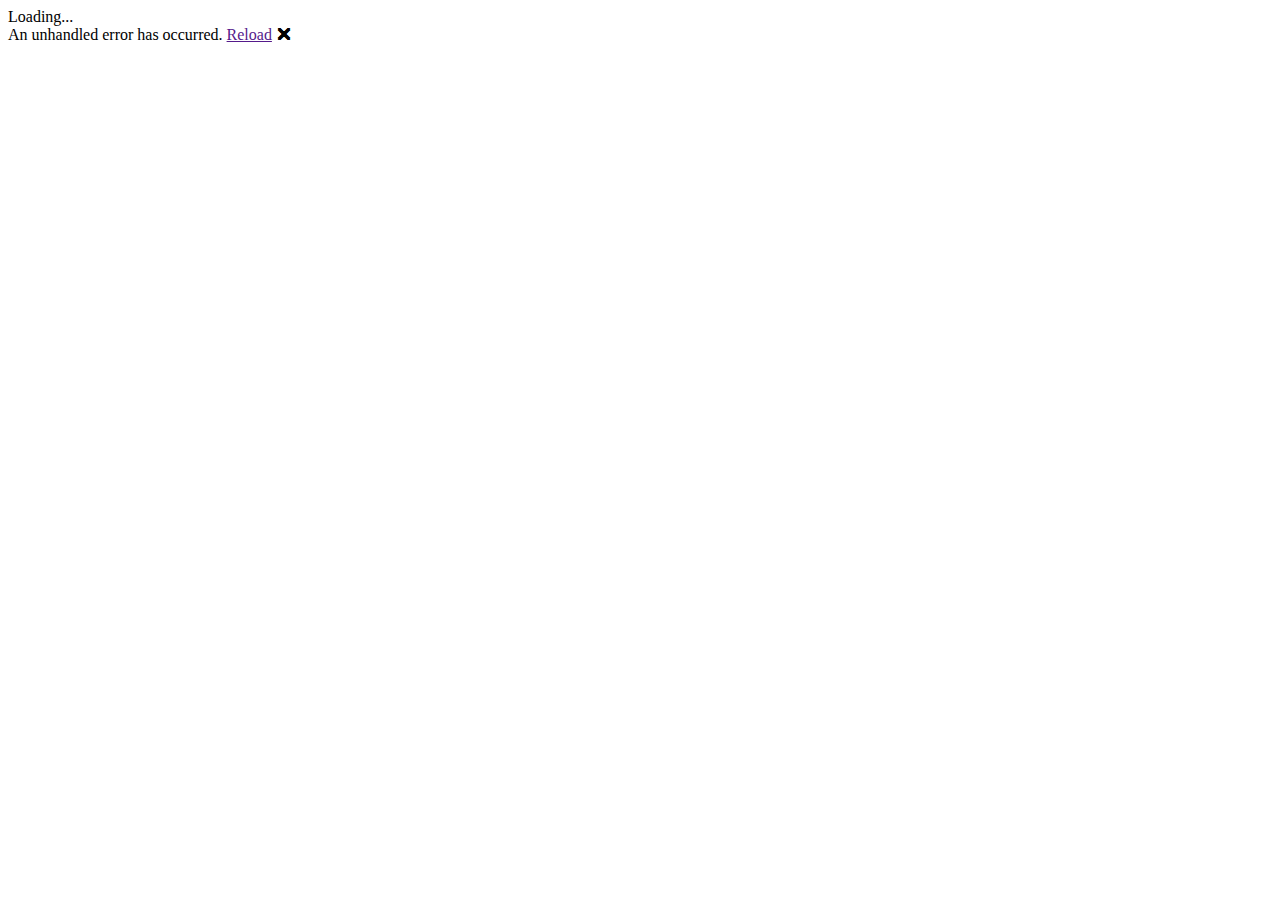
==== Creeds/wwwroot/index.html @ 349ad78b "Empty Blazor app" ====
<!DOCTYPE html>
<html>

<head>
    <meta charset="utf-8" />
    <meta name="viewport" content="width=device-width, initial-scale=1.0, maximum-scale=1.0, user-scalable=no" />
    <title>Creeds-Blazor</title>
    <base href="/" />
    <link href="css/bootstrap/bootstrap.min.css" rel="stylesheet" />
    <link href="css/app.css" rel="stylesheet" />
    <link href="Creeds-Blazor.styles.css" rel="stylesheet" />
</head>

<body>
    <div id="app">Loading...</div>

    <div id="blazor-error-ui">
        An unhandled error has occurred.
        <a href="" class="reload">Reload</a>
        <a class="dismiss">🗙</a>
    </div>
    <script src="_framework/blazor.webassembly.js"></script>
</body>

</html>
---- Creeds/wwwroot/css/app.css ----
﻿@import url('open-iconic/font/css/open-iconic-bootstrap.min.css');

html, body {
    font-family: 'Helvetica Neue', Helvetica, Arial, sans-serif;
}

a, .btn-link {
    color: #0366d6;
}

.btn-primary {
    color: #fff;
    background-color: #1b6ec2;
    border-color: #1861ac;
}

.content {
    padding-top: 1.1rem;
}

.valid.modified:not([type=checkbox]) {
    outline: 1px solid #26b050;
}

.invalid {
    outline: 1px solid red;
}

.validation-message {
    color: red;
}

#blazor-error-ui {
    background: lightyellow;
    bottom: 0;
    box-shadow: 0 -1px 2px rgba(0, 0, 0, 0.2);
    display: none;
    left: 0;
    padding: 0.6rem 1.25rem 0.7rem 1.25rem;
    position: fixed;
    width: 100%;
    z-index: 1000;
}

    #blazor-error-ui .dismiss {
        cursor: pointer;
        position: absolute;
        right: 0.75rem;
        top: 0.5rem;
    }
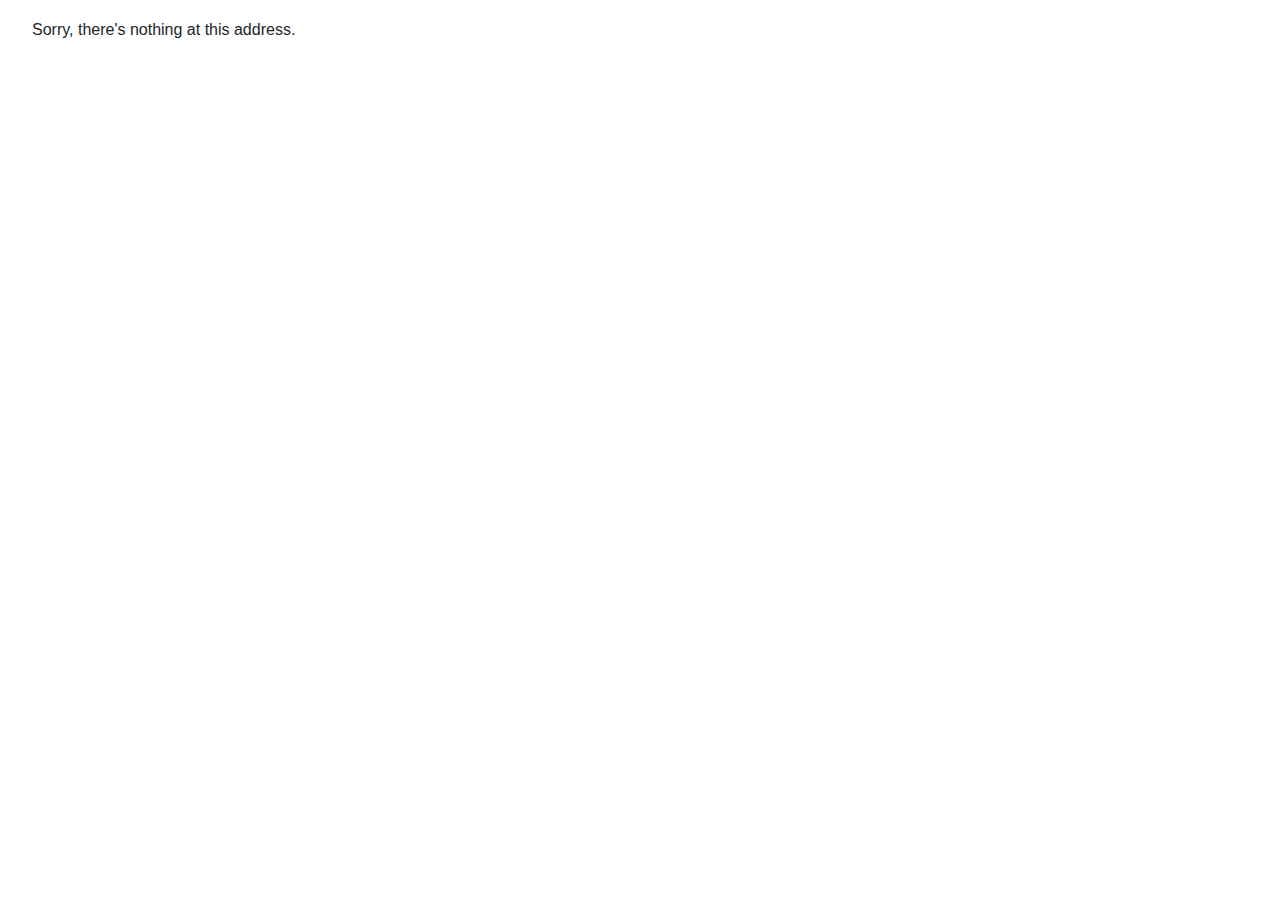
==== commit 9ecb3e49: "Enable Catechisms + Canons" ====
--- a/Creeds/wwwroot/index.html
+++ b/Creeds/wwwroot/index.html
@@ -4,11 +4,11 @@
 <head>
     <meta charset="utf-8" />
     <meta name="viewport" content="width=device-width, initial-scale=1.0, maximum-scale=1.0, user-scalable=no" />
-    <title>Creeds-Blazor</title>
+    <title>Creeds</title>
     <base href="/" />
     <link href="css/bootstrap/bootstrap.min.css" rel="stylesheet" />
     <link href="css/app.css" rel="stylesheet" />
-    <link href="Creeds-Blazor.styles.css" rel="stylesheet" />
+    <link href="Creeds.styles.css" rel="stylesheet" />
 </head>
 
 <body>
